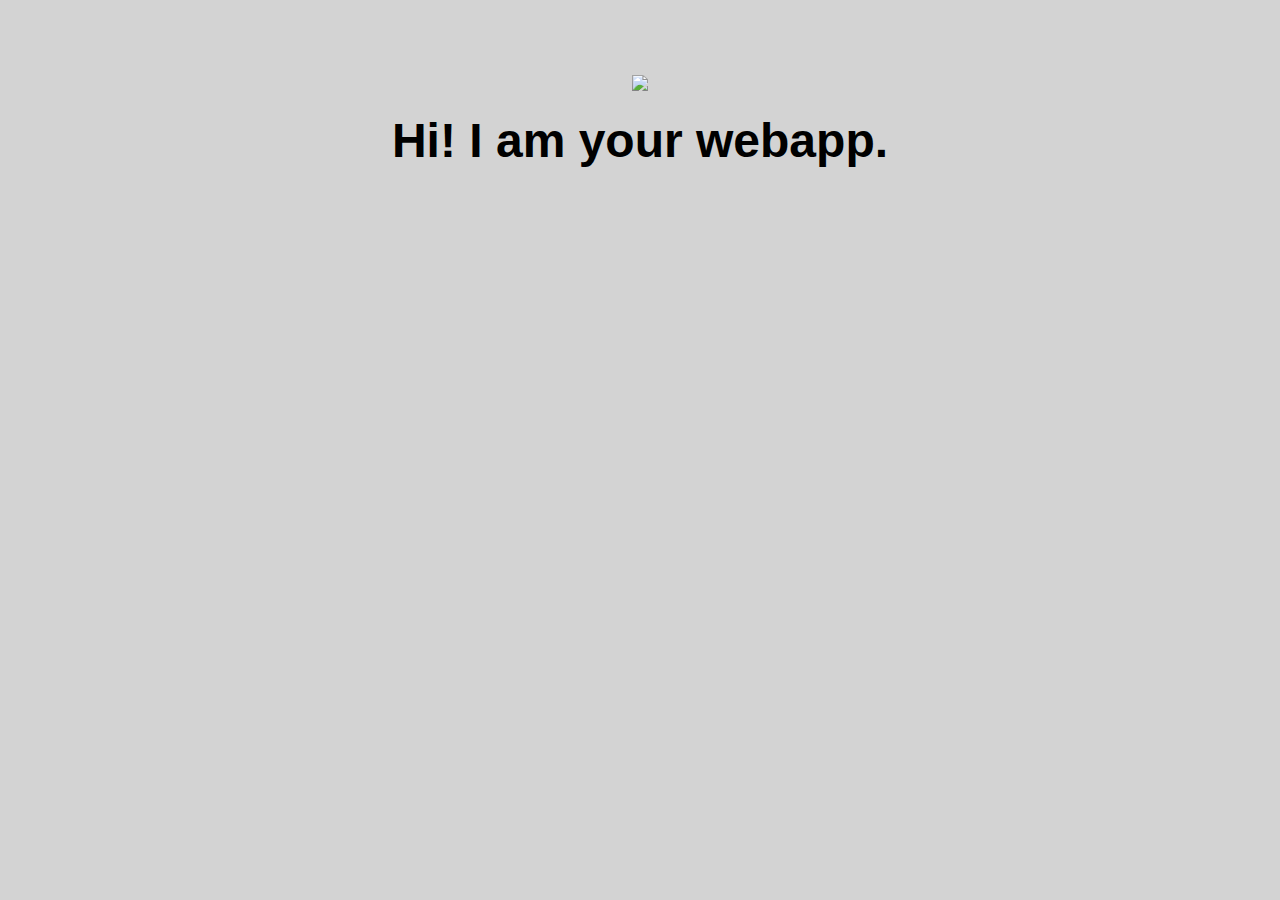
==== ui/index.html @ 9c4d5495 "[imad-console] Updates ui/index.html" ====
<!doctype html>
<html>
    <head>
        <link href="/ui/style.css" rel="stylesheet" />
    </head>
    <body>
        <div class="center">
            <img src="/ui/madi.png" class="img-medium"/>
        </div>
        <br>
        <div class="center text-big bold">
            Hi! I am your webapp.
        </div>
        <script>
            alert('hi,im javascript');
        </script>
        <script type="text/javascript" src="/ui/main.js">
        </script>
    </body>
</html>
---- ui/style.css ----
body {
    font-family: sans-serif;
    background-color: lightgrey;
    margin-top: 75px;
}

.center {
    text-align: center;
}

.text-big {
    font-size: 300%;
}

.bold {
    font-weight: bold;
}

.img-medium {
    height: 200px;
}

            .container{
                    max-width:800px;
                    margin: 0 auto;
                    color: grey;
                    fontfamily:sans-serif;
					padding-left:20px;
					padding-right:20px;
                }
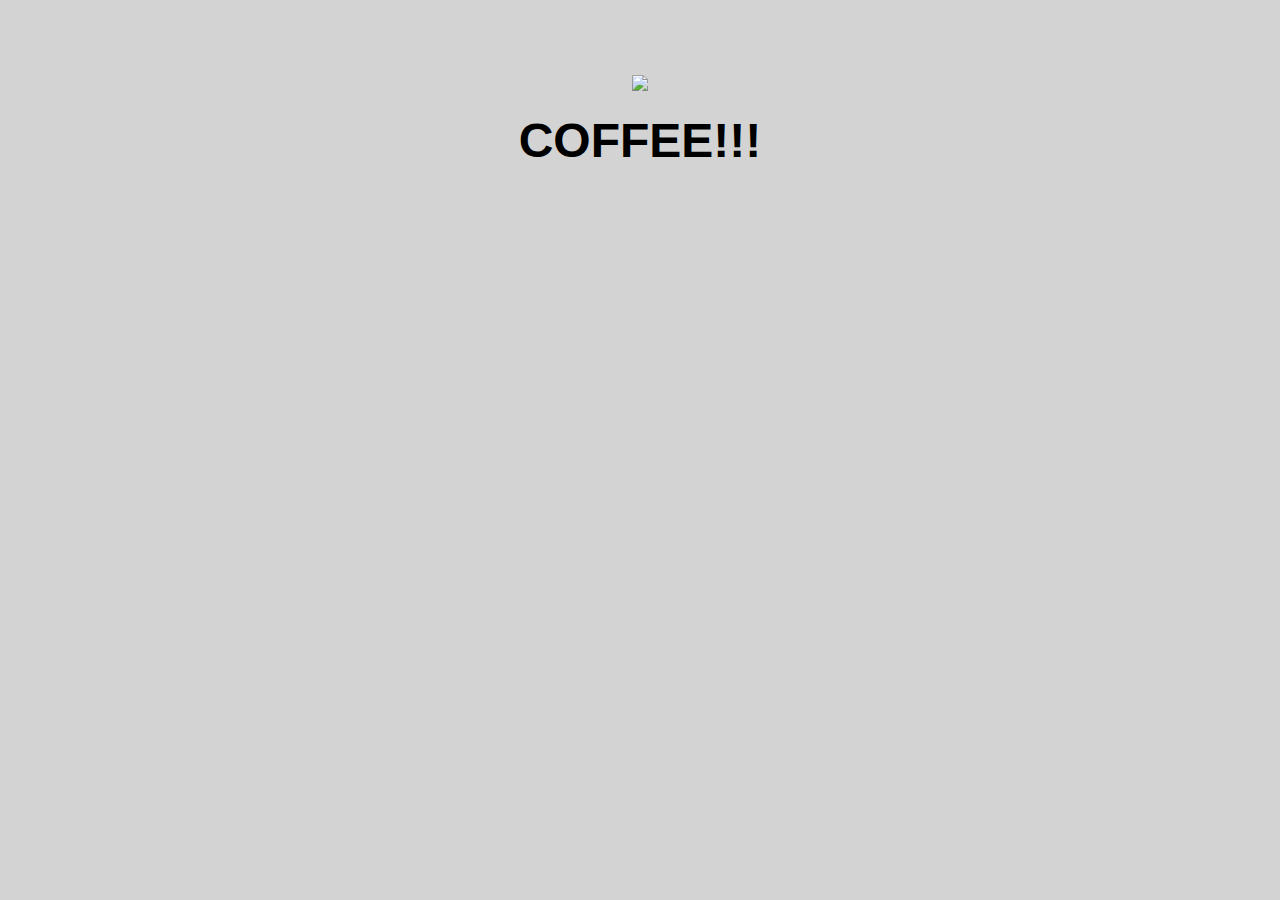
==== commit 55fce937: "[imad-console] Updates ui/index.html" ====
--- a/ui/index.html
+++ b/ui/index.html
@@ -5,10 +5,10 @@
     </head>
     <body>
         <div class="center">
-            <img src="/ui/madi.png" class="img-medium"/>
+            <img id='madi' src="/ui/madi.png" class="img-medium"/>
         </div>
         <br>
-        <div class="center text-big bold">
+        <div id='yo' class="center text-big bold">
             Hi! I am your webapp.
         </div>
         <script>
